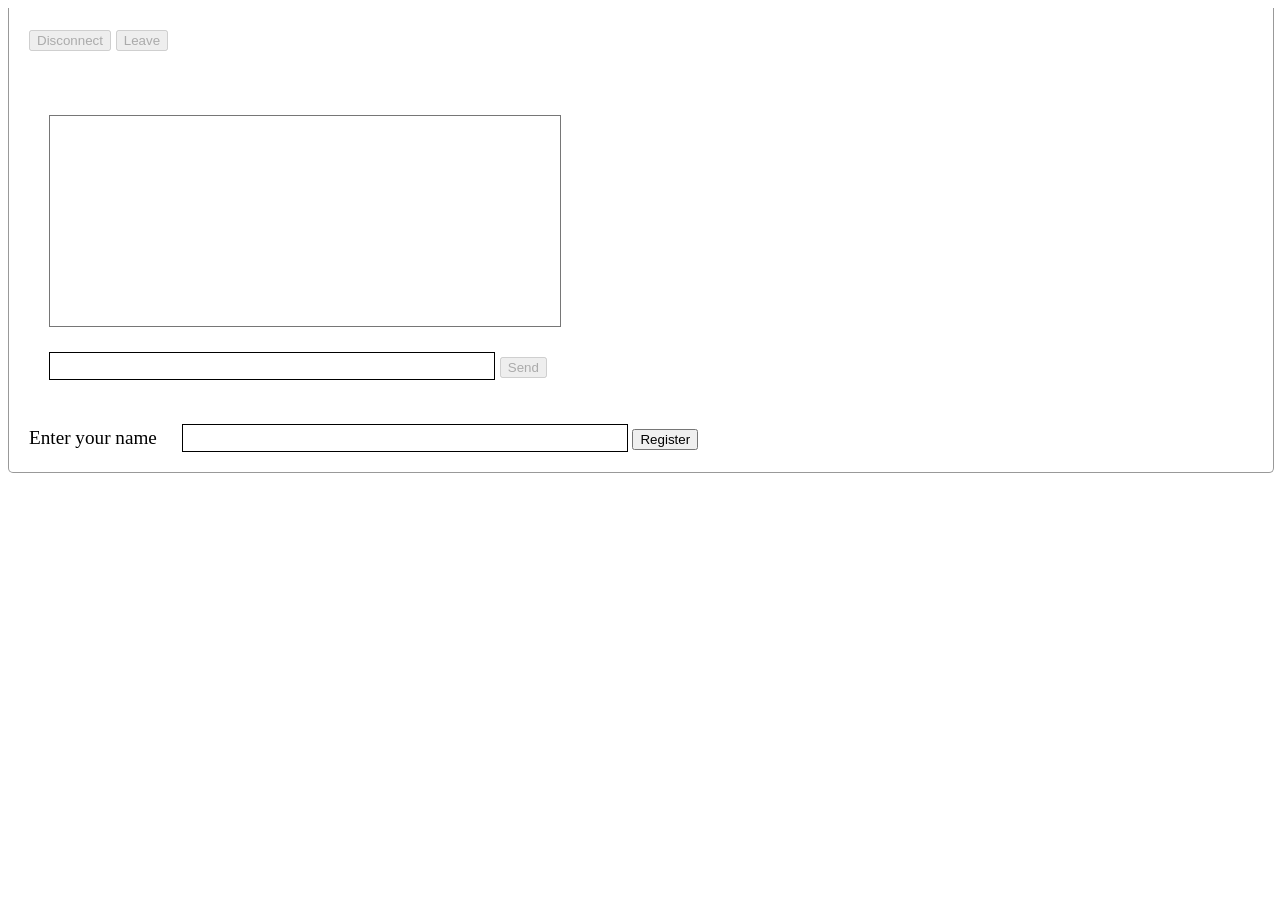
==== Server/src/main/webapp/client.html @ b7b322cd "Initial commit" ====
<!DOCTYPE html>
<html lang="en">
<head>
    <meta charset="UTF-8">
    <title>Websoket_final</title>
</head>

<style>


    .messages-area {
        width: 500px;
        height: 200px;
        margin: 20px;
        padding: 5px;
        overflow-x: hidden;
        overflow-y: auto;
        outline: none;
        background: white;
        resize: none;
        font: inherit;
    }

    .message-input-box {
        width: 440px;
        padding: 2px;
        font: inherit;
        outline: none;
        border: black 1px solid;
        margin-left: 20px;
    }

    .register_input_name
    {
        width: 440px;
        padding: 2px;
        font: inherit;
        outline: none;
        border: black 1px solid;
        margin-left: 20px;
    }

    .tab_container {
        border: 1px solid #999;
        border-top: none;
        clear: both;
        float: left;
        width: 100%;
        background: #fff;
        -moz-border-radius-bottomright: 5px;
        -webkit-border-bottom-right-radius: 5px;
        -moz-border-radius-bottomleft: 5px;
        -webkit-border-bottom-left-radius: 5px;
    }

    .tab_content {
        padding: 20px;
        font-size: 1.2em;
    }

</style>

<body>

<div class="tab_container">
    <div class="tab_content" >
    <input onclick="CloseConnection();" value="Disconnect" disabled="disabled" id="disconnectButton" type="button">
    <input onclick="Leave();" id="leaveButton" value="Leave" disabled="disabled" type="button">
    <br>
    <br>
    <br>
    <textarea id="messagesTextArea" readonly="readonly" class="messages-area"></textarea>
    <br>
    <input type="text" id="messageText" class="message-input-box"/>
    <input id="buttonSendMessage" disabled="disabled" type="button" value="Send" onclick="SendMessage();">
    <br>
    <br>
    <br>
    <label id="labelName">Enter your name </label>
    <input type="text"  id="userName" class="register_input_name" size="10"/>
    <input id="RegisterButton" type="button" value="Register" onclick="register();">
    <br>
    </div>
</div>

<script type="text/javascript">

    webSocket = new WebSocket('ws://localhost:8080/client');

    var messageText = document.getElementById("messageText");
    var messagesTextArea = document.getElementById("messagesTextArea");
    var userName = document.getElementById("userName");
    var labelName = document.getElementById("labelName");
    var registerButton = document.getElementById("RegisterButton");
    var leaveButton = document.getElementById("leaveButton")
    var buttonSendMessage = document.getElementById('buttonSendMessage');
    var disconnectButton = document.getElementById('disconnectButton');

    webSocket.onopen = function processOpen() {

    };

    webSocket.onmessage = function proccesMessage(message) {
        var jsonData = JSON.parse(message.data);
        if (jsonData.message != null)
            messagesTextArea.value += jsonData.message + "\n";

    };

    function SendMessage() {

        webSocket.send(JSON.stringify({'message': messageText.value, 'TypeOfMessage': 'new chatting'}));
        messageText.value = "";
    }

    function Leave() {
        webSocket.send(JSON.stringify({'message': '/leave', 'TypeOfMessage': '/leave'}));
    }


    function CloseConnection() {
        messagesTextArea.value += "Socket closed.\n";
        webSocket.send(JSON.stringify({'message': '/exit', 'TypeOfMessage': '/exit'}));
        webSocket.close();
        window.close();
    }

    function register() {

        disconnectButton.disabled = false;
        buttonSendMessage.disabled = false;
        leaveButton.disabled = false;
        labelName.hidden = true;
        registerButton.hidden = true;
        userName.hidden = true;
        webSocket.send(JSON.stringify({
            'message': "client" + ' ' + userName.value + ' ',
            'TypeOfMessage': '/register'
        }));
    }

</script>
</body>
</html>
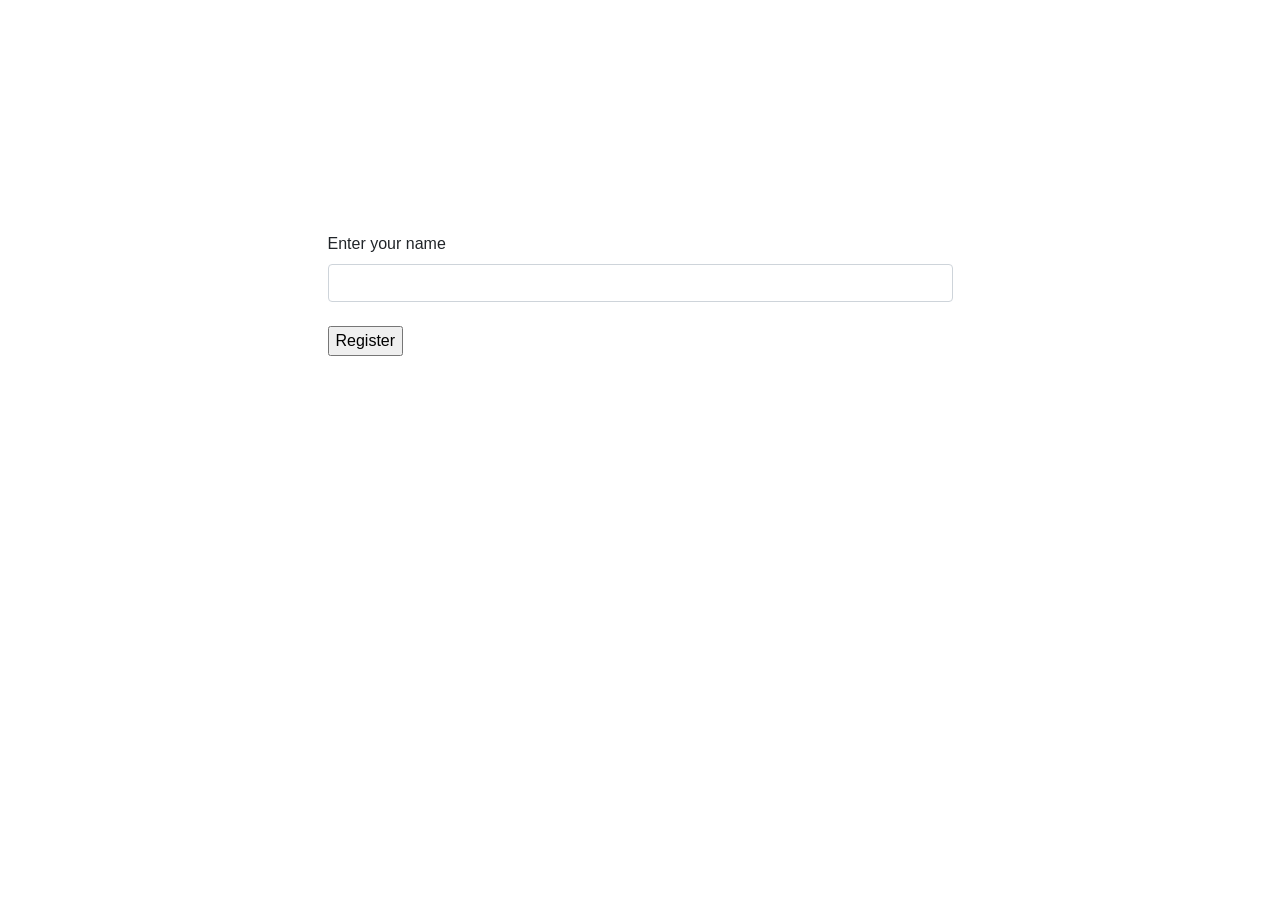
==== commit b9a2002a: "Add all" ====
--- a/Server/src/main/webapp/client.html
+++ b/Server/src/main/webapp/client.html
@@ -2,84 +2,50 @@
 <html lang="en">
 <head>
     <meta charset="UTF-8">
-    <title>Websoket_final</title>
+    <title>ClientPage</title>
+    <script src="jquery-1.10.2.min.js"></script>
+    <link rel="stylesheet" href="css/agent.css">
+    <link rel="stylesheet" href="https://maxcdn.bootstrapcdn.com/bootstrap/4.0.0/css/bootstrap.min.css">
+
 </head>
 
-<style>
-
-
-    .messages-area {
-        width: 500px;
-        height: 200px;
-        margin: 20px;
-        padding: 5px;
-        overflow-x: hidden;
-        overflow-y: auto;
-        outline: none;
-        background: white;
-        resize: none;
-        font: inherit;
-    }
-
-    .message-input-box {
-        width: 440px;
-        padding: 2px;
-        font: inherit;
-        outline: none;
-        border: black 1px solid;
-        margin-left: 20px;
-    }
-
-    .register_input_name
-    {
-        width: 440px;
-        padding: 2px;
-        font: inherit;
-        outline: none;
-        border: black 1px solid;
-        margin-left: 20px;
-    }
-
-    .tab_container {
-        border: 1px solid #999;
-        border-top: none;
-        clear: both;
-        float: left;
-        width: 100%;
-        background: #fff;
-        -moz-border-radius-bottomright: 5px;
-        -webkit-border-bottom-right-radius: 5px;
-        -moz-border-radius-bottomleft: 5px;
-        -webkit-border-bottom-left-radius: 5px;
-    }
-
-    .tab_content {
-        padding: 20px;
-        font-size: 1.2em;
-    }
-
-</style>
 
 <body>
 
-<div class="tab_container">
-    <div class="tab_content" >
-    <input onclick="CloseConnection();" value="Disconnect" disabled="disabled" id="disconnectButton" type="button">
-    <input onclick="Leave();" id="leaveButton" value="Leave" disabled="disabled" type="button">
+
+
+
+<div class="row">
+    <div class="col-md-6 mx-auto">
+        <br>
+        <br>
+    <input onclick="CloseConnection();" value="Disconnect" hidden="hidden" id="disconnectButton" type="button">
+    <input onclick="Leave();" id="leaveButton" value="Leave" hidden="hidden" type="button">
     <br>
     <br>
     <br>
-    <textarea id="messagesTextArea" readonly="readonly" class="messages-area"></textarea>
+
+        <div class="form-group">
+    <textarea id="messagesTextArea" hidden="hidden"  readonly="readonly" class="form-control" rows="20"></textarea>
     <br>
-    <input type="text" id="messageText" class="message-input-box"/>
-    <input id="buttonSendMessage" disabled="disabled" type="button" value="Send" onclick="SendMessage();">
+    <input type="text" hidden="hidden" id="messageText" class="message-input-box" size="50"/>
+    <input id="buttonSendMessage" hidden="hidden"  type="button" value="Send" onclick="SendMessage();">
+    <br>
+        </div>
+
     <br>
     <br>
-    <br>
+                <div class="form-group">
     <label id="labelName">Enter your name </label>
-    <input type="text"  id="userName" class="register_input_name" size="10"/>
+    <input type="text"  id="userName" class="form-control " />
+                    <br>
     <input id="RegisterButton" type="button" value="Register" onclick="register();">
     <br>
+
+                </div>
+            </div>
+        </div>
+
     </div>
 </div>
 
@@ -127,12 +93,14 @@
 
     function register() {
 
-        disconnectButton.disabled = false;
-        buttonSendMessage.disabled = false;
-        leaveButton.disabled = false;
+        disconnectButton.hidden = false;
+        buttonSendMessage.hidden = false;
+        leaveButton.hidden = false;
         labelName.hidden = true;
         registerButton.hidden = true;
         userName.hidden = true;
+        messagesTextArea.hidden=false;
+        messageText.hidden=false;
         webSocket.send(JSON.stringify({
             'message': "client" + ' ' + userName.value + ' ',
             'TypeOfMessage': '/register'
--- a/Server/src/main/webapp/css/agent.css
+++ b/Server/src/main/webapp/css/agent.css
@@ -0,0 +1,125 @@
+ul.tabs {
+    margin: 0;
+    padding: 0;
+    float: left;
+    list-style: none;
+    height: 32px;
+    border-bottom: 1px solid #999;
+    border-left: 1px solid #999;
+    width: 100%;
+}
+
+ul.tabs li {
+    float: left;
+    padding: 0;
+    height: 31px;
+    line-height: 31px;
+
+    border-left: none;
+    margin-bottom: -1px;
+    background: #e0e0e0;
+    overflow: hidden;
+    position: relative;
+}
+
+ul.tabs li a {
+    text-decoration: none;
+    color: #000;
+    display: block;
+    font-size: 1.2em;
+    padding: 0 20px;
+    outline: none;
+}
+
+ul.tabs li a:hover {
+    background: #ccc;
+}
+
+html ul.tabs li.active, html ul.tabs li.active a:hover {
+    background: #fff;
+    border-bottom: 1px solid #fff;
+}
+
+
+
+.web-agent-prompt-submit {
+    width: 200px;
+    height: 30px;
+    border: black 2px solid;
+    font: inherit;
+    outline: none;
+    background: white;
+}
+
+
+.messages-area {
+    width: 800px;
+    height: 400px;
+    margin: 20px;
+    padding: 5px;
+    overflow-x: hidden;
+    overflow-y: auto;
+    outline: none;
+    background: white;
+    resize: none;
+    font: inherit;
+}
+
+
+.tab_container {
+    border: 1px solid #999;
+    border-top: none;
+    clear: both;
+    float: left;
+    width: 100%;
+    background: #fff;
+    -moz-border-radius-bottomright: 5px;
+    -webkit-border-bottom-right-radius: 5px;
+    -moz-border-radius-bottomleft: 5px;
+    -webkit-border-bottom-left-radius: 5px;
+}
+
+.tab_content {
+     padding: 20px;
+     font-size: 1.2em;
+ }
+
+.tab_content2 {
+    padding: 20px;
+    font-size: 1.2em;
+}
+
+.tab {
+    overflow: hidden;
+    border: 1px solid #ccc;
+    background-color: #f1f1f1;
+}
+
+/* Style the buttons that are used to open the tab content */
+.tab button {
+    background-color: inherit;
+    float: left;
+    border: none;
+    outline: none;
+    cursor: pointer;
+    padding: 14px 16px;
+    transition: 0.3s;
+}
+
+/* Change background color of buttons on hover */
+.tab button:hover {
+    background-color: #ddd;
+}
+
+/* Create an active/current tablink class */
+.tab button.active {
+    background-color: #ccc;
+}
+
+/* Style the tab content */
+.tabcontent {
+    display: none;
+    padding: 6px 12px;
+    border: 1px solid #ccc;
+    border-top: none;
+}
